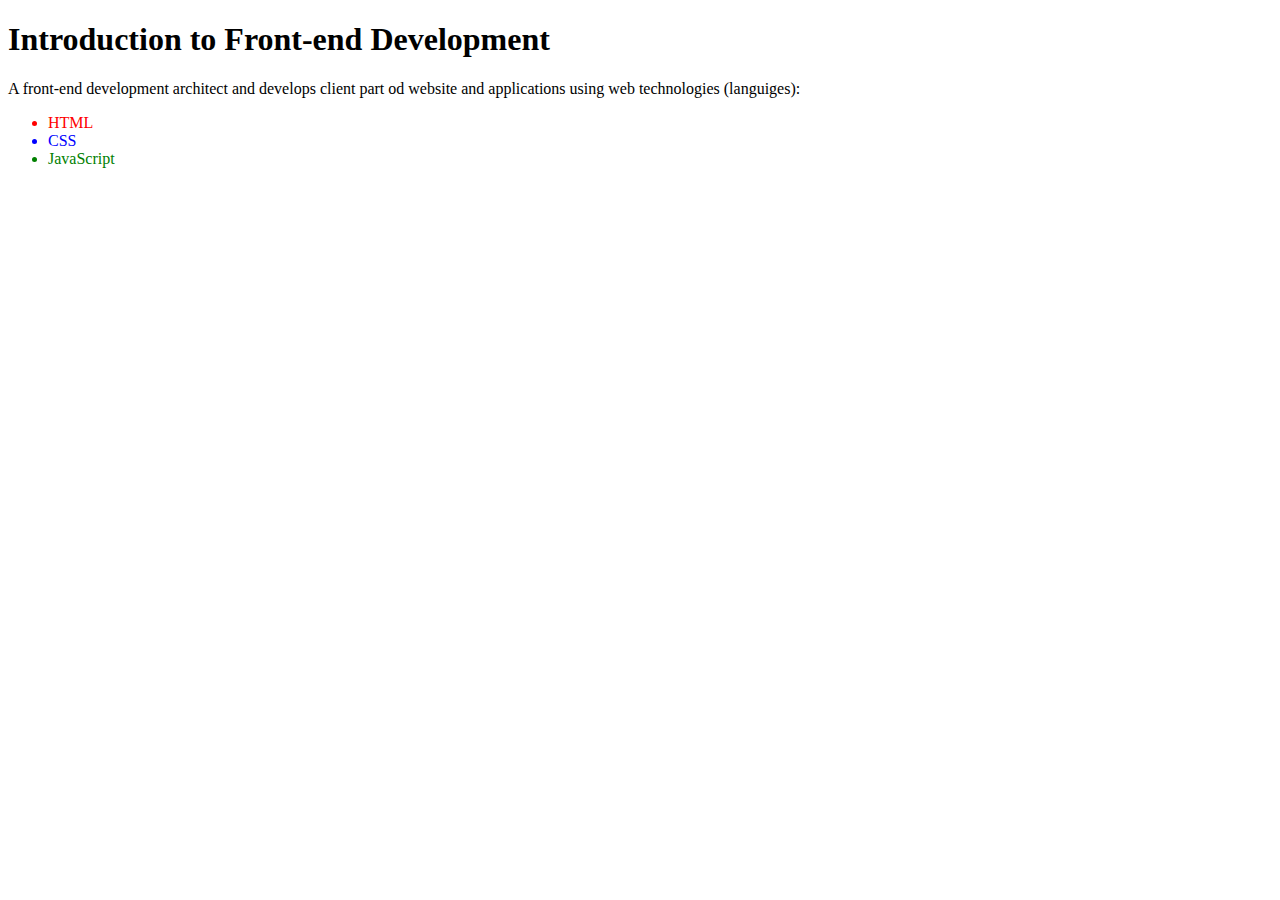
==== index.html @ 6b5a0ceb "Initial Commit" ====
<!DOCTYPE html>
<html>
    <head>

    </head>
    <body>
        <h1>Introduction to Front-end Development</h1>
        <p>A front-end development architect and develops client part od website and applications using web technologies (languiges):
        </p>
        <ul>
            <li style="color:red">HTML</li>
            <li style="color:blue">CSS</li>
            <li style="color:green">JavaScript</li>
        </ul>
    </body>
</html>
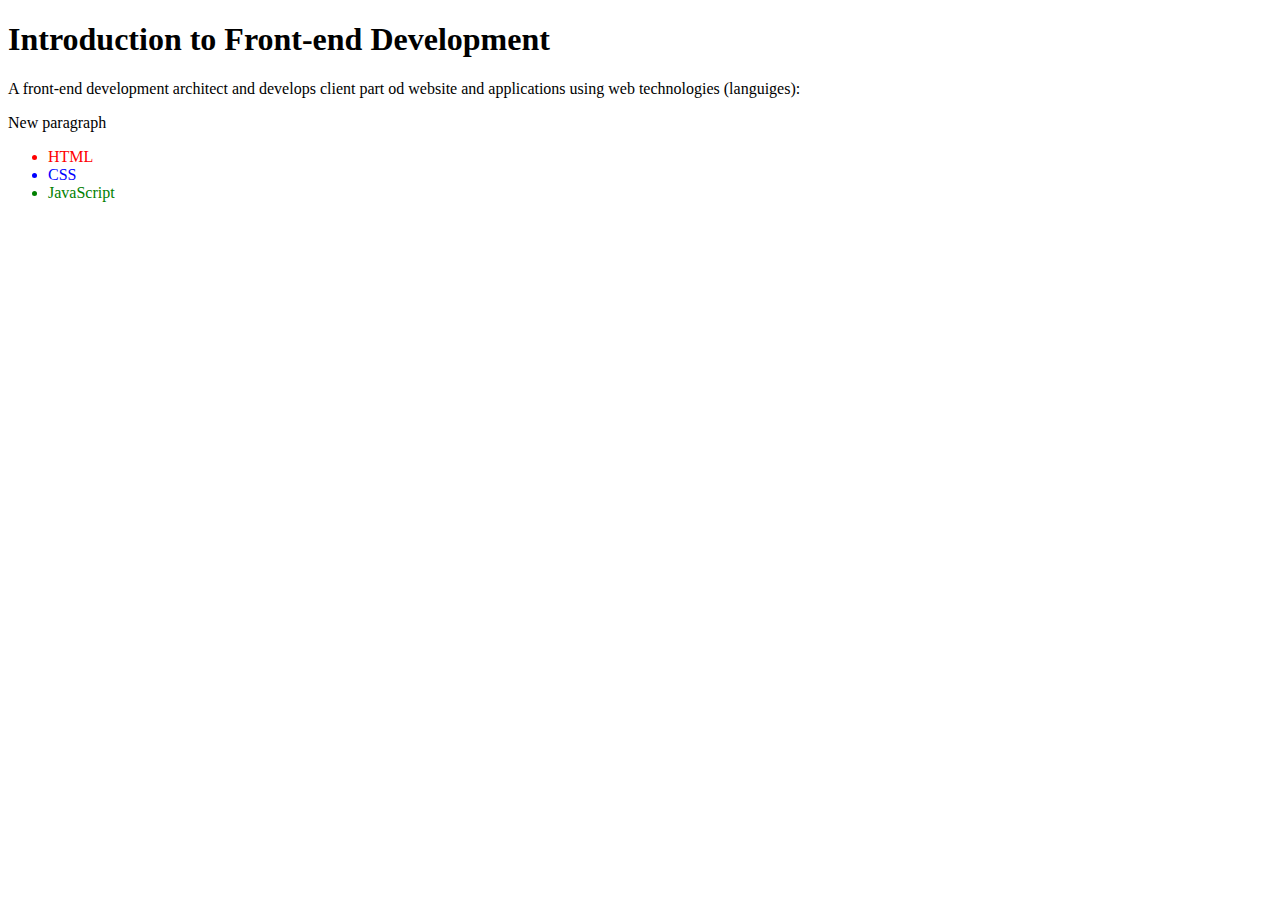
==== commit 90b6b8d8: "New Paragraph added" ====
--- a/index.html
+++ b/index.html
@@ -7,6 +7,7 @@
         <h1>Introduction to Front-end Development</h1>
         <p>A front-end development architect and develops client part od website and applications using web technologies (languiges):
         </p>
+        <p>New paragraph</p>
         <ul>
             <li style="color:red">HTML</li>
             <li style="color:blue">CSS</li>
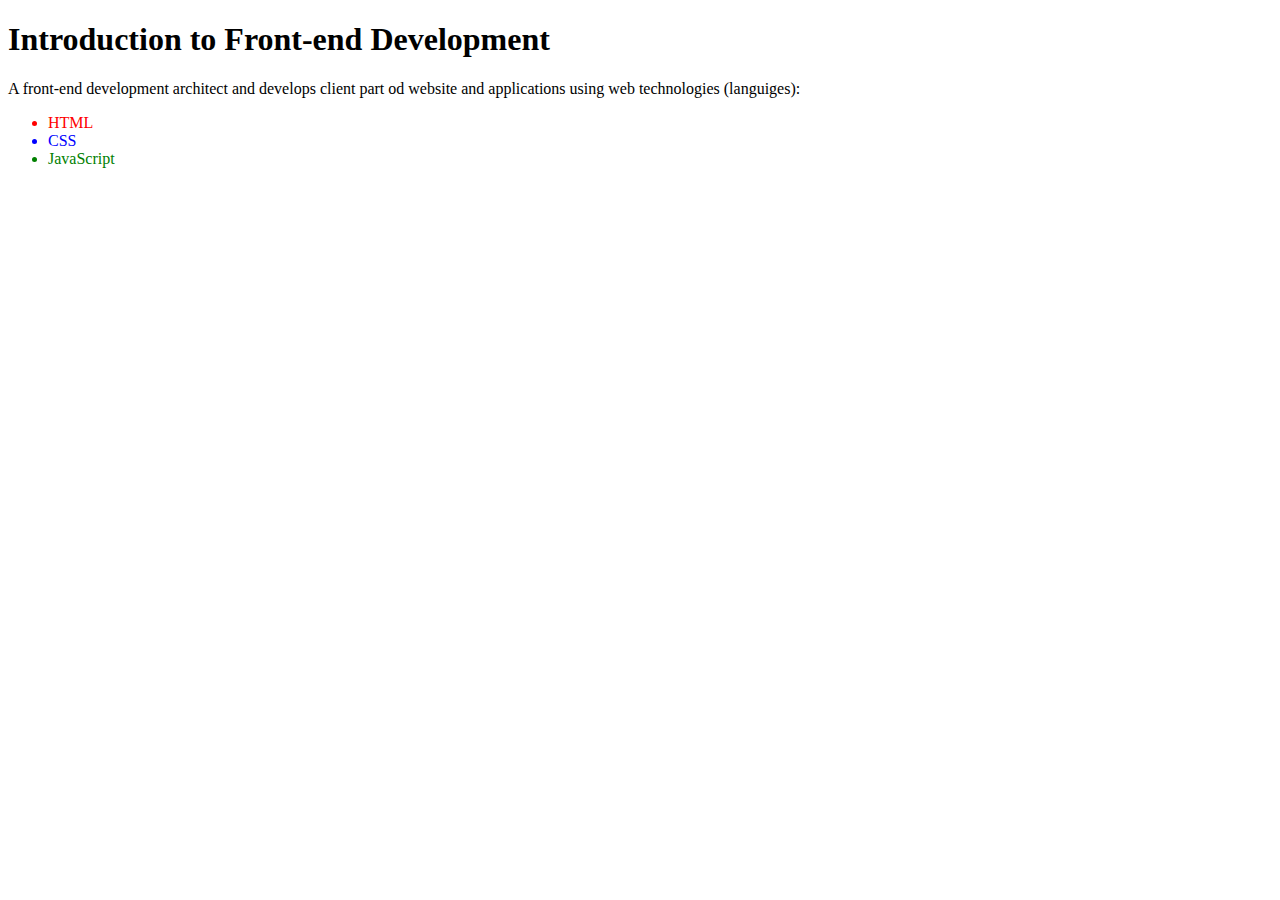
==== commit ca5421e4: "paragrapf removed" ====
--- a/index.html
+++ b/index.html
@@ -7,7 +7,6 @@
         <h1>Introduction to Front-end Development</h1>
         <p>A front-end development architect and develops client part od website and applications using web technologies (languiges):
         </p>
-        <p>New paragraph</p>
         <ul>
             <li style="color:red">HTML</li>
             <li style="color:blue">CSS</li>
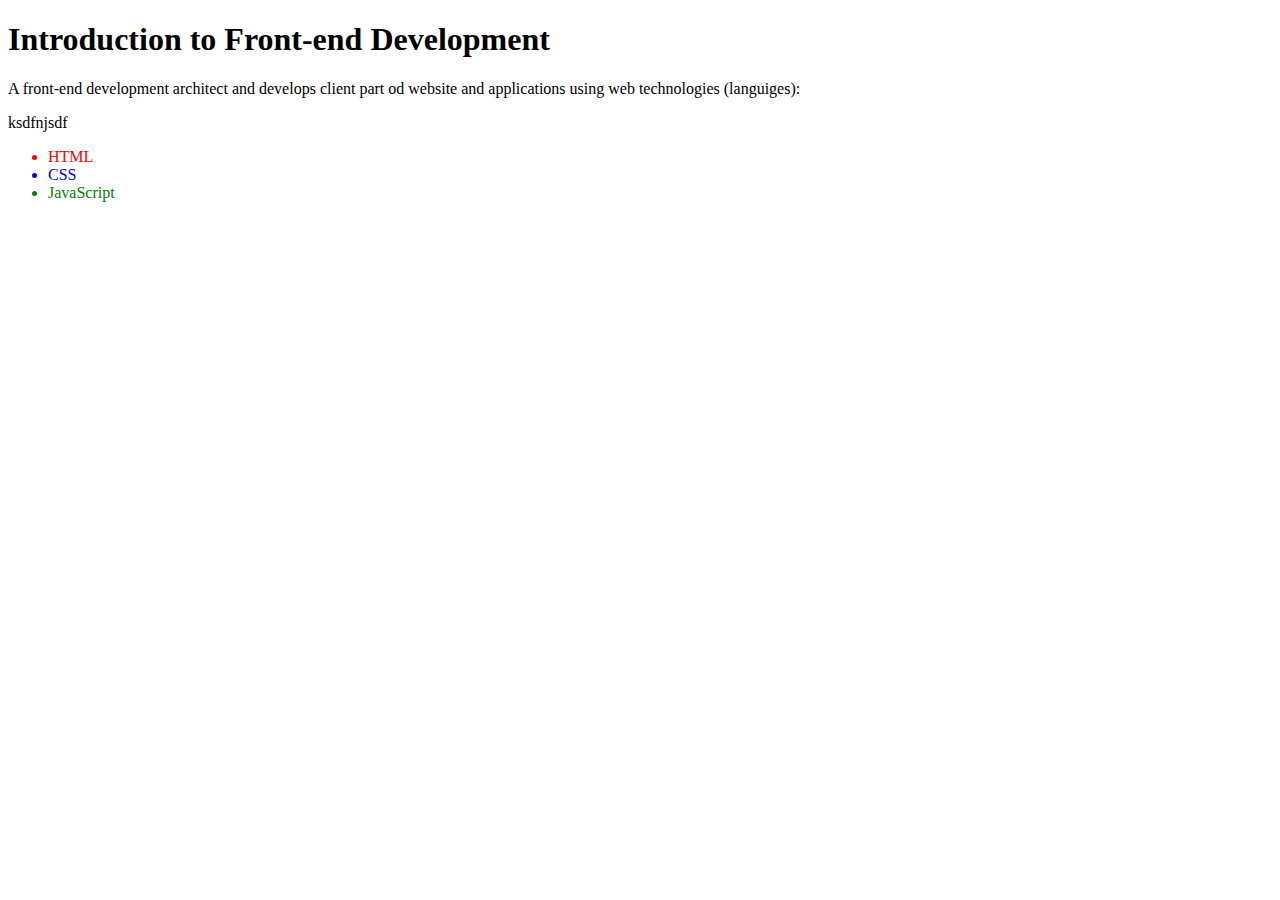
==== commit 0f85f9b9: "paragraph2" ====
--- a/index.html
+++ b/index.html
@@ -7,6 +7,7 @@
         <h1>Introduction to Front-end Development</h1>
         <p>A front-end development architect and develops client part od website and applications using web technologies (languiges):
         </p>
+        <p>ksdfnjsdf</p>
         <ul>
             <li style="color:red">HTML</li>
             <li style="color:blue">CSS</li>
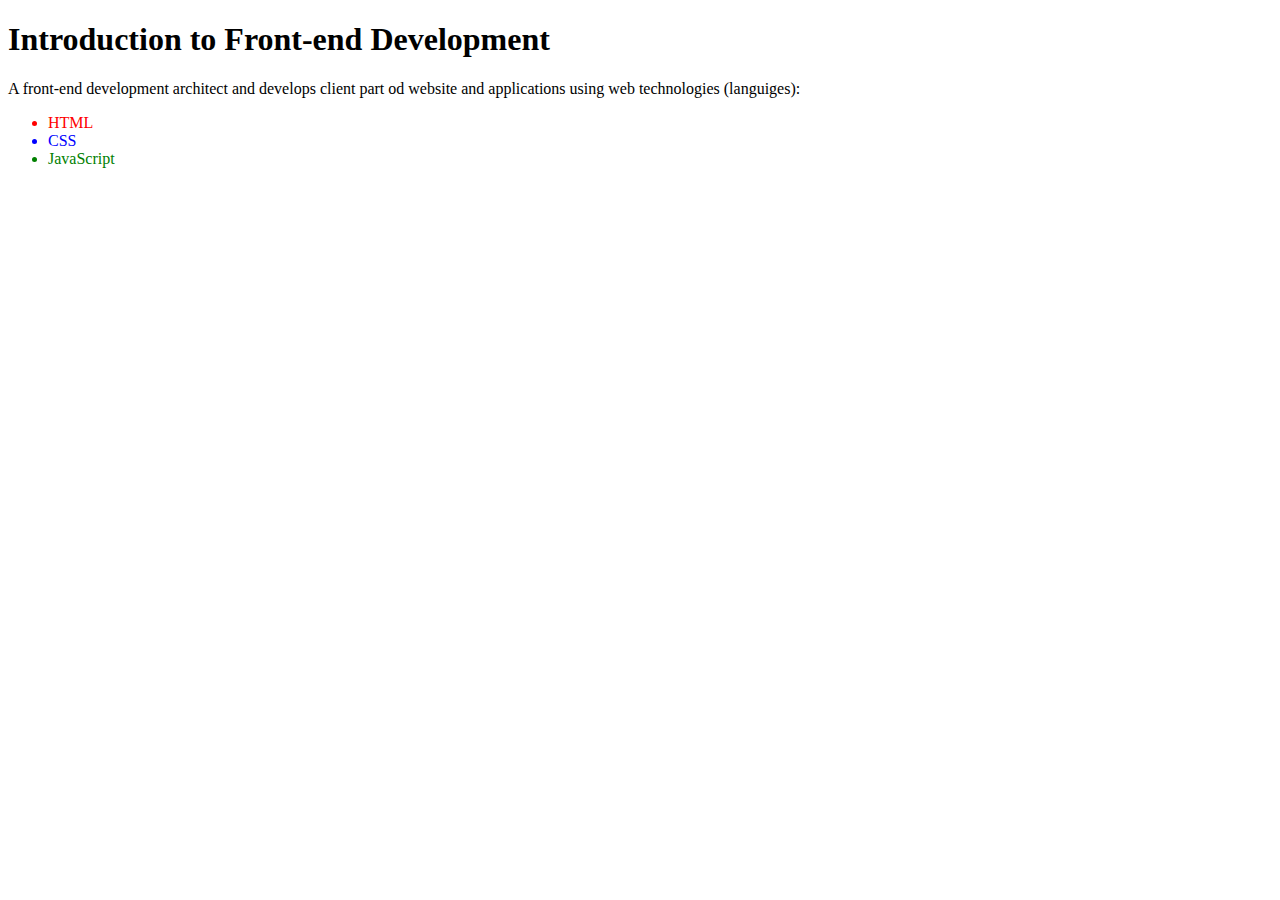
==== commit c4b9f652: "brisanje paragrafa" ====
--- a/index.html
+++ b/index.html
@@ -7,7 +7,6 @@
         <h1>Introduction to Front-end Development</h1>
         <p>A front-end development architect and develops client part od website and applications using web technologies (languiges):
         </p>
-        <p>ksdfnjsdf</p>
         <ul>
             <li style="color:red">HTML</li>
             <li style="color:blue">CSS</li>
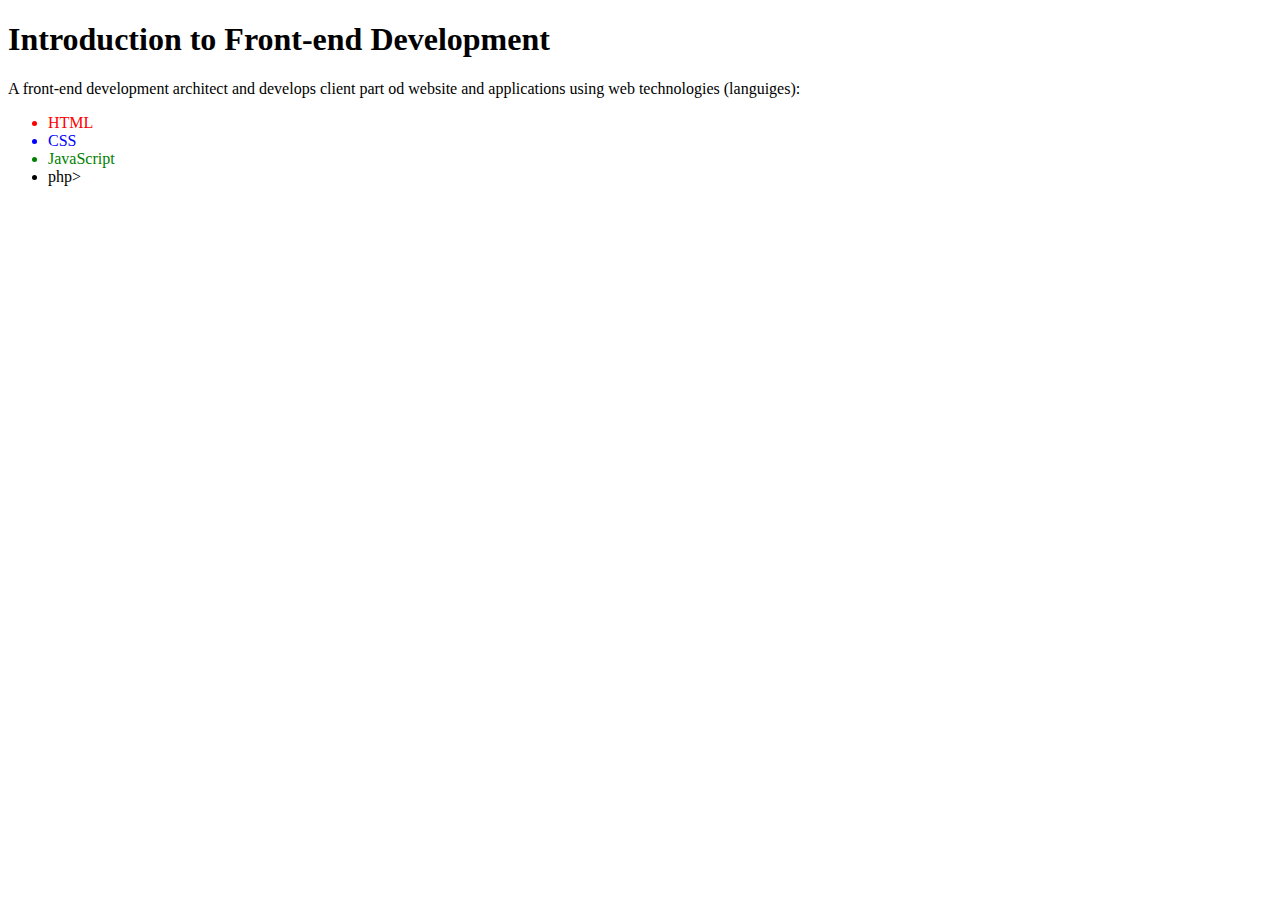
==== commit 4f75254d: "treca promena" ====
--- a/index.html
+++ b/index.html
@@ -11,6 +11,7 @@
             <li style="color:red">HTML</li>
             <li style="color:blue">CSS</li>
             <li style="color:green">JavaScript</li>
+            <li>php></li>
         </ul>
     </body>
 </html>